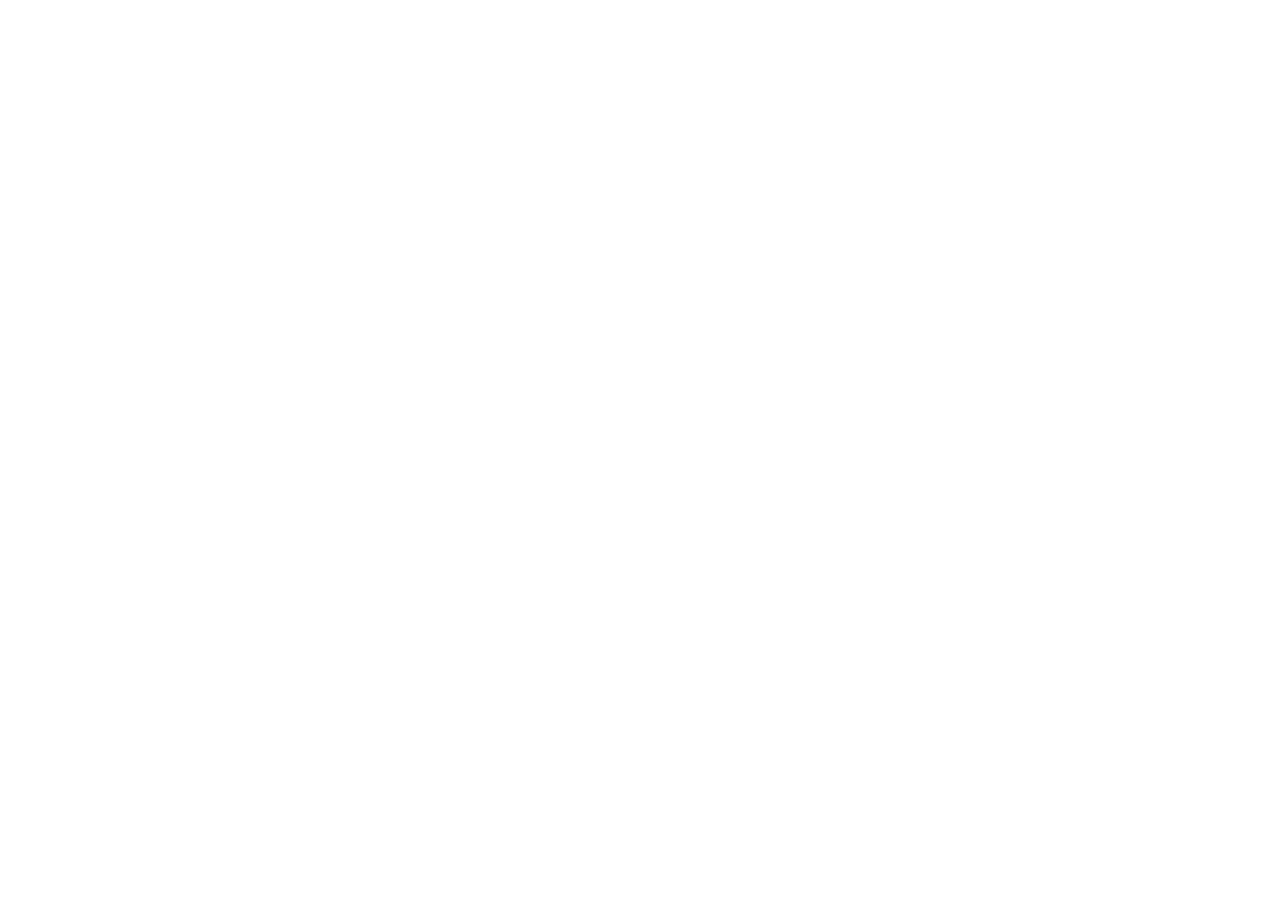
==== 001-Starfield/index.html @ ae2fce8e "first commit" ====
<!DOCTYPE html>
<html lang="en">

<head>
    <meta charset="UTF-8">
    <meta http-equiv="X-UA-Compatible" content="IE=edge">
    <meta name="viewport" content="width=device-width, initial-scale=1.0">
    <title>Starfield</title>
</head>

<body>

</body>

</html>
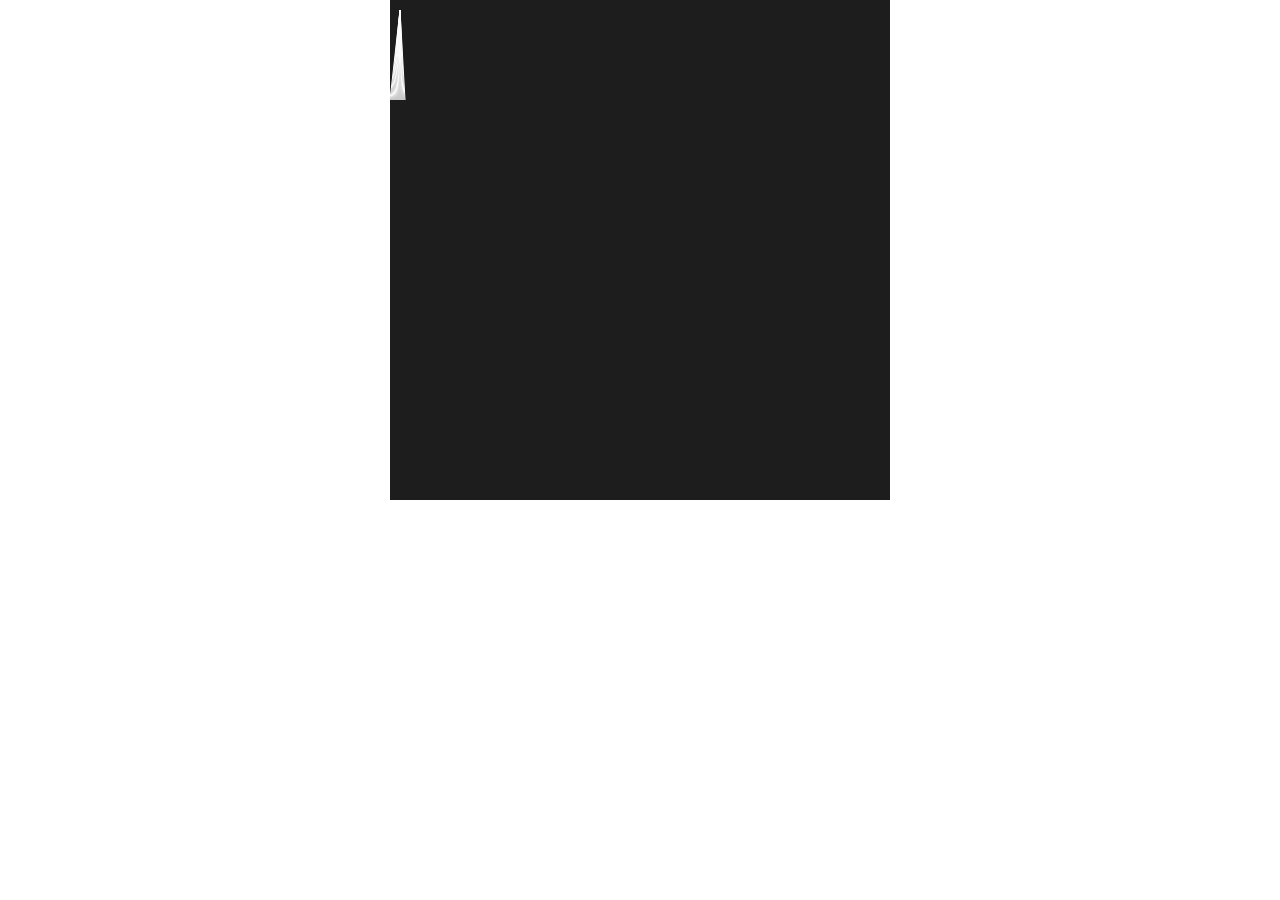
==== commit d275a72d: "tra mdv miks sa töötad" ====
--- a/001-Starfield/index.html
+++ b/001-Starfield/index.html
@@ -6,10 +6,22 @@
     <meta http-equiv="X-UA-Compatible" content="IE=edge">
     <meta name="viewport" content="width=device-width, initial-scale=1.0">
     <title>Starfield</title>
+    <style>
+        body {
+            margin: 0;
+            display: flex;
+            justify-content: center;
+        }
+
+        canvas {
+            background-color: #1d1d1d;
+        }
+    </style>
 </head>
 
 <body>
-
+    <canvas width="500" height="500"></canvas>
+    <script src=" main.js"></script>
 </body>
 
 </html>